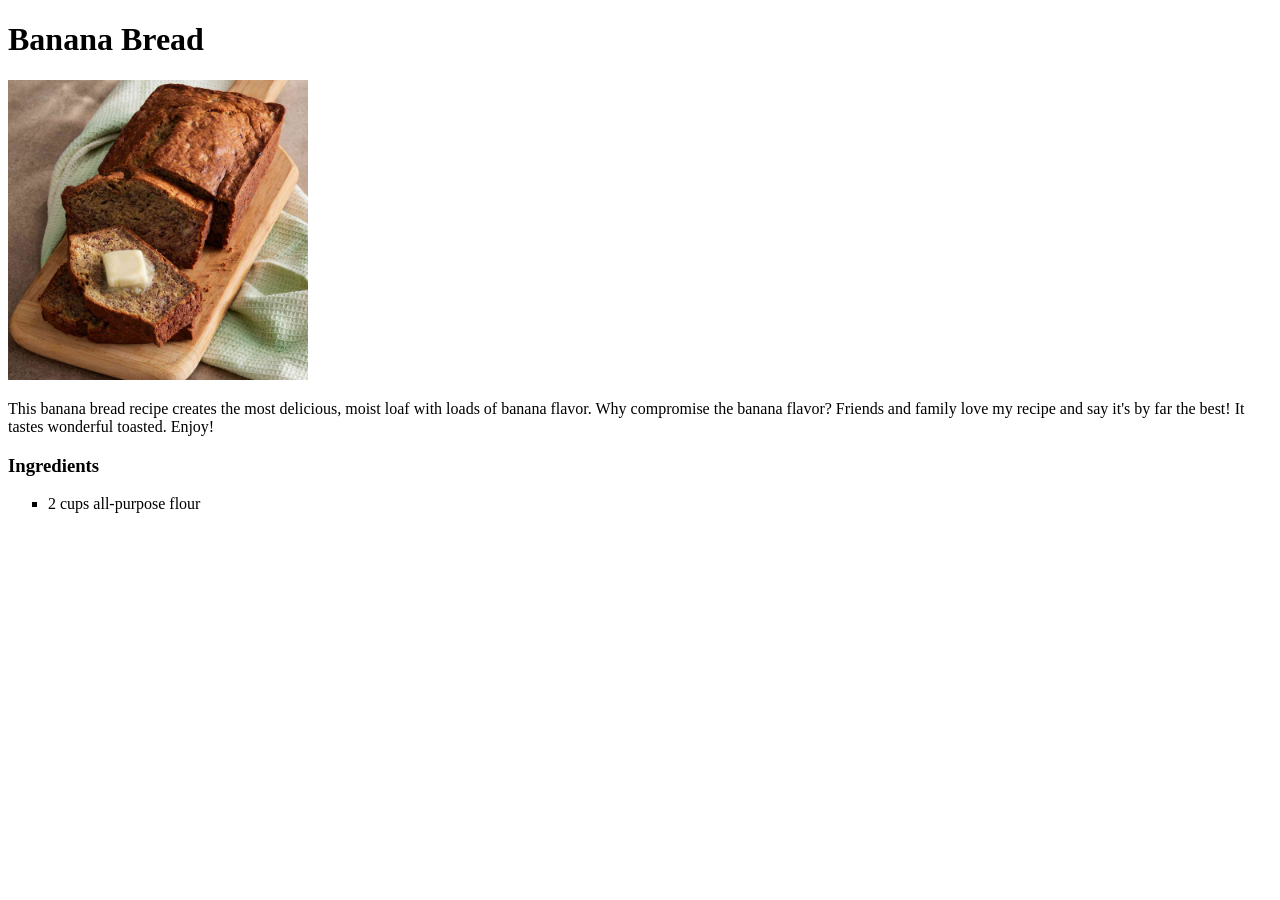
==== recipes/banana-bread.html @ 7a83c172 "Added an image to the stir-fry and banana bread Screen readers won't read the images to users with d" ====
<!Doctype html>

<html lang="en">

<head>
    <meta charset="utf-8">
    <title>Banana Bread</title>
</head>


<body>
    <h1>Banana Bread</h1>
    <img src="Banana Bread.jpg" alt="Banana Bread" height="300" width="300">

    <dl>
        <dt>This banana bread recipe creates the most delicious, moist loaf with loads of banana flavor. Why compromise
            the banana flavor? Friends and family love my recipe and say it's by far the best! It tastes wonderful
            toasted. Enjoy!</dt>
    </dl>

    <h3>Ingredients</h3>
    <ul type="square">
        <li>2 cups all-purpose flour</li>


    </ul>

</body>



</html>
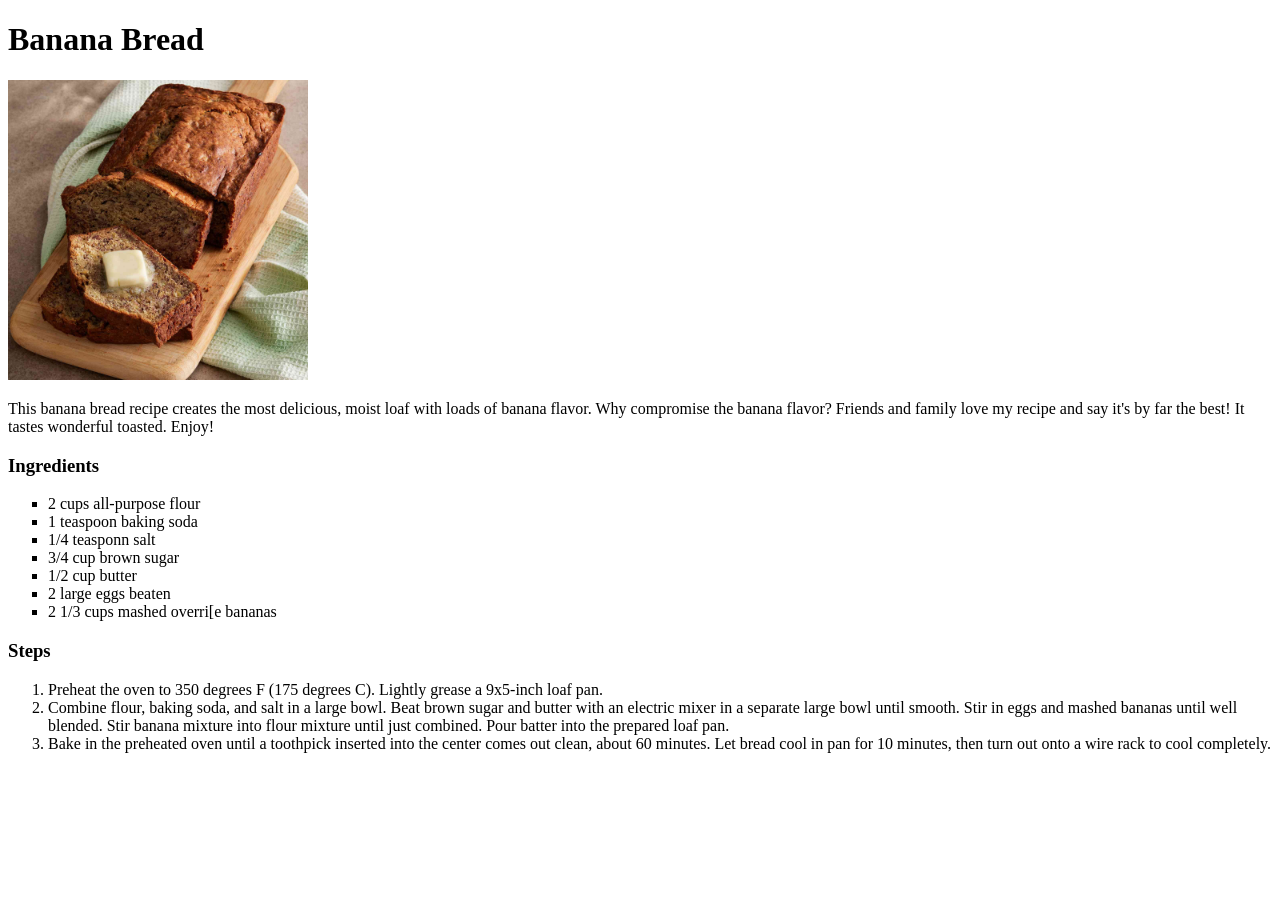
==== commit 6334f79e: "Added href attribute for the banana bread to the index.html file , without this link the page is not" ====
--- a/recipes/banana-bread.html
+++ b/recipes/banana-bread.html
@@ -21,9 +21,25 @@
     <h3>Ingredients</h3>
     <ul type="square">
         <li>2 cups all-purpose flour</li>
+        <li>1 teaspoon baking soda</li>
+        <li>1/4 teasponn salt</li>
+        <li>3/4 cup brown sugar</li>
+        <li>1/2 cup butter</li>
+        <li>2 large eggs beaten</li>
+        <li>2 1/3 cups mashed overri[e bananas</li>
+    </ul>
 
-
-    </ul>
+    <h3>Steps</h3>
+    <ol start="I">
+        <li>Preheat the oven to 350 degrees F (175 degrees C). Lightly grease a 9x5-inch loaf pan.</li>
+        <li>Combine flour, baking soda, and salt in a large bowl. Beat brown sugar and butter with an electric mixer in
+            a separate large bowl until smooth. Stir in eggs and mashed bananas until well blended. Stir banana mixture
+            into flour mixture until just combined. Pour batter into the prepared loaf pan.
+        </li>
+        <li>Bake in the preheated oven until a toothpick inserted into the center comes out clean, about 60 minutes. Let
+            bread cool in pan for 10 minutes, then turn out onto a wire rack to cool completely.
+        </li>
+    </ol>
 
 </body>
 
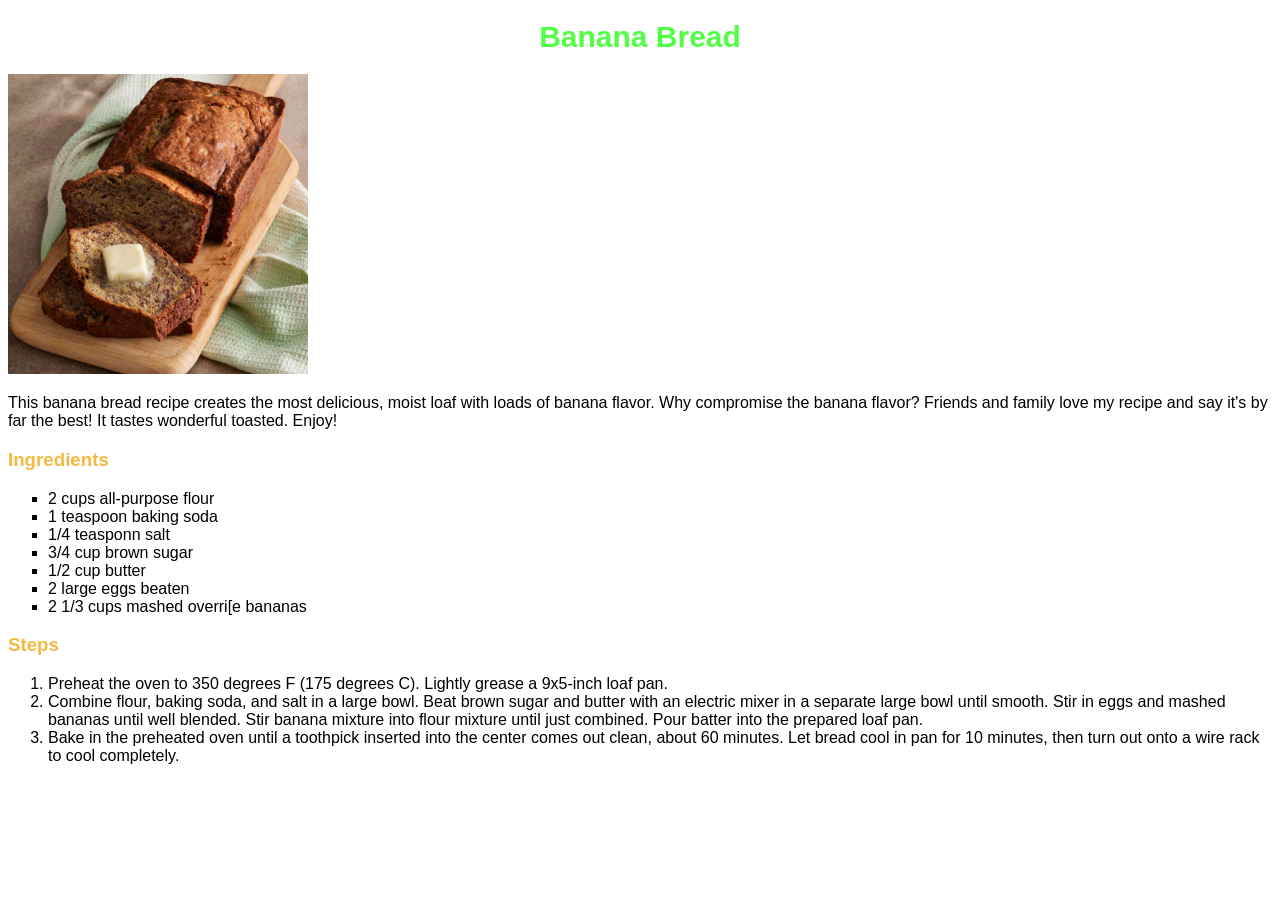
==== commit 971d1a13: "Add CSS stylesheet link to all files" ====
--- a/recipes/banana-bread.html
+++ b/recipes/banana-bread.html
@@ -5,12 +5,13 @@
 <head>
     <meta charset="utf-8">
     <title>Banana Bread</title>
+    <link rel="stylesheet" href="../stylesheet.css">
 </head>
 
 
 <body>
     <h1>Banana Bread</h1>
-    <img src="Banana Bread.jpg" alt="Banana Bread" height="300" width="300">
+    <img src="../images/Banana Bread.jpg" alt="Banana Bread" height="300" width="300">
 
     <dl>
         <dt>This banana bread recipe creates the most delicious, moist loaf with loads of banana flavor. Why compromise
@@ -30,7 +31,7 @@
     </ul>
 
     <h3>Steps</h3>
-    <ol start="I">
+    <ol start="i">
         <li>Preheat the oven to 350 degrees F (175 degrees C). Lightly grease a 9x5-inch loaf pan.</li>
         <li>Combine flour, baking soda, and salt in a large bowl. Beat brown sugar and butter with an electric mixer in
             a separate large bowl until smooth. Stir in eggs and mashed bananas until well blended. Stir banana mixture
--- a/stylesheet.css
+++ b/stylesheet.css
@@ -0,0 +1,24 @@
+body {
+    font-family: 'Lucida Sans', 'Lucida Sans Regular', 'Lucida Grande', 'Lucida Sans Unicode', Geneva, Verdana, sans-serif;
+}
+
+h3 {
+    color: #F5B841;
+}
+
+p {
+    font-size: 25px;
+    color: #6A041D;
+    font-weight: bold;
+}
+
+h1 {
+    color: #53FF45;
+    text-align: center;
+    font-size: 30px;
+
+}
+
+img {
+    text-align: center;
+}
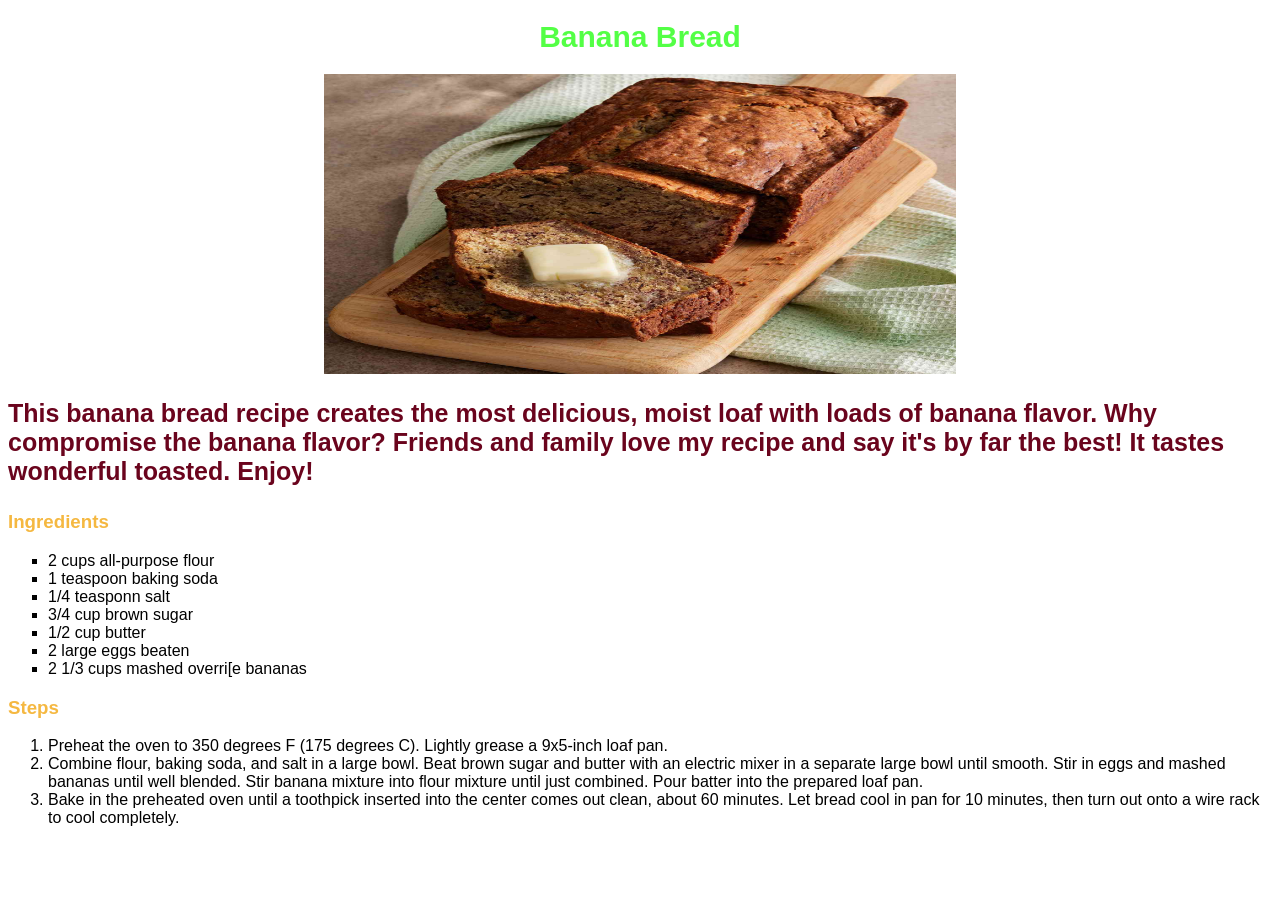
==== commit 67cbe800: "Changes to the recipes folder and stylesheet" ====
--- a/recipes/banana-bread.html
+++ b/recipes/banana-bread.html
@@ -11,9 +11,9 @@
 
 <body>
     <h1>Banana Bread</h1>
-    <img src="../images/Banana Bread.jpg" alt="Banana Bread" height="300" width="300">
+    <img src="../images/Banana Bread.jpg" alt="Banana Bread" height="300" width="300" class="center">
 
-    <dl>
+    <dl class="description">
         <dt>This banana bread recipe creates the most delicious, moist loaf with loads of banana flavor. Why compromise
             the banana flavor? Friends and family love my recipe and say it's by far the best! It tastes wonderful
             toasted. Enjoy!</dt>
--- a/stylesheet.css
+++ b/stylesheet.css
@@ -6,10 +6,17 @@
     color: #F5B841;
 }
 
-p {
+p,
+dl {
     font-size: 25px;
     color: #6A041D;
     font-weight: bold;
+}
+
+dl.steps {
+    color: black;
+    font-weight: normal;
+    font-size: 100%;
 }
 
 h1 {
@@ -21,4 +28,11 @@
 
 img {
     text-align: center;
+}
+
+.center {
+    display: block;
+    margin-left: auto;
+    margin-right: auto;
+    width: 50%;
 }
